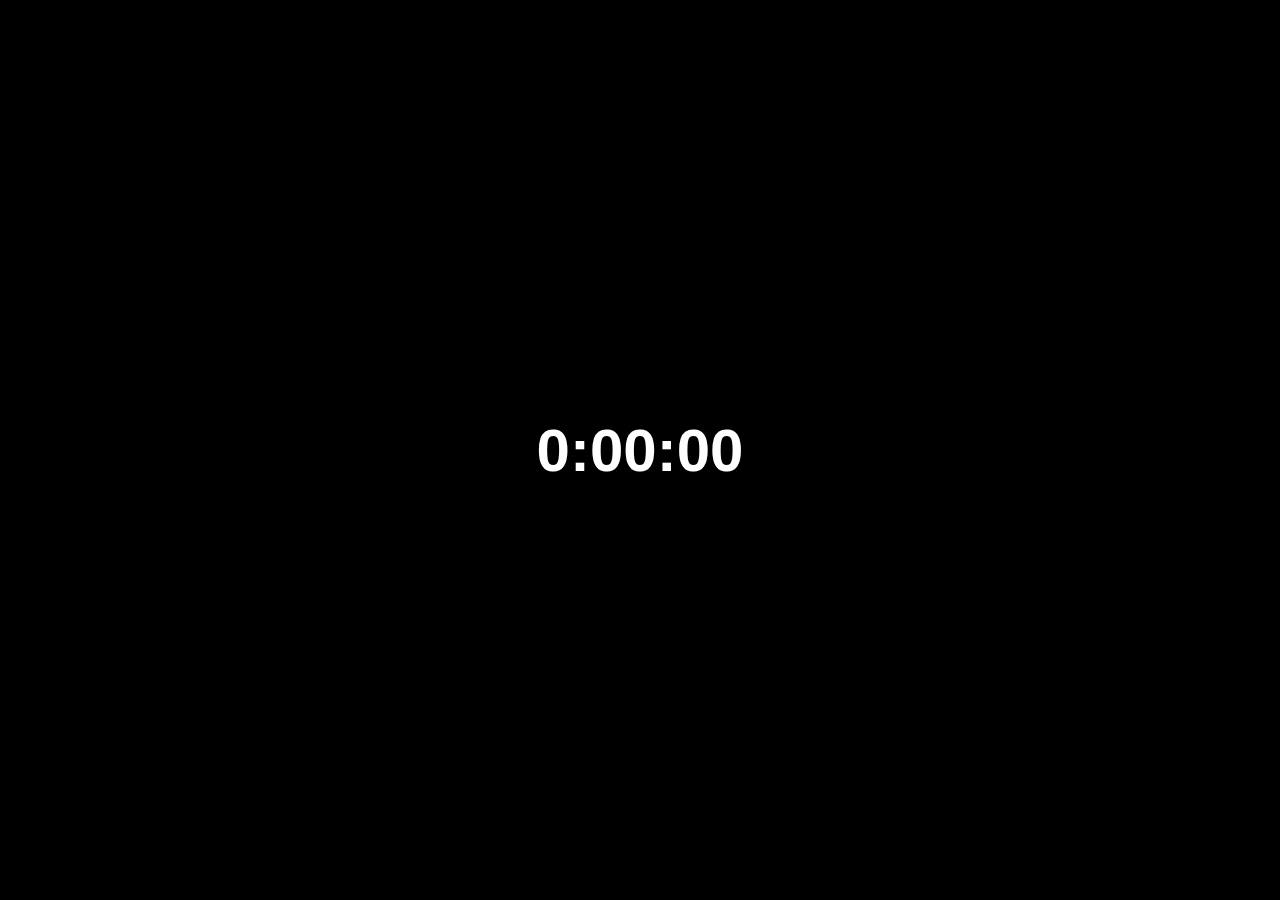
==== horizon/apex/index.html @ 4dec4622 "Horizon: Apex, part of World of Work Week" ====
<html>
    <head>
        <title>APEX</title>
        <link rel="stylesheet" href="css/style.css">
        <script type="text/javascript" src="js/jquery.min.js"></script>
        <script type="text/javascript" src="js/jquery.countdown.min.js"></script>
    </head>
    <body>
        <div class="page">
            <div class="content">
                <div class="countdown-container">
                    <h1 id="countdown">21:00:12</h1>
                </div>
            </div>
        </div>
        <script type="text/javascript">
            $("#countdown").countdown("2016/07/21", function(event) {
                var totalHours = event.offset.totalDays * 24 + event.offset.hours;
                $(this).text(event.strftime(totalHours + ":%M:%S"));
            });
        </script>
    </body>
</html>
---- horizon/apex/css/style.css ----
@font-face {
    font-family: 'FYF';
    src:
        url("font/fyf.ttf")
        format('truetype');
}

body {
    margin: 0;
    padding: 0;
    height: 100%;
    width: 100%;
    background-color: #000;
}

.content {
    background-color: #000;
    width: 100%;
    height: 100%;
    margin: 0;
    padding: 0;
    border: 0;
}

.countdown-container {
    position: fixed;
    text-align: center;
    color: #FFF;
    margin: 0;
    top: 50%;
    left: 50%;
    transform: translate(-50%, -50%);
    font-size: 30px;
    font-family: 'FYF', sans-serif;
}

#countdown {
    margin: 0;
}
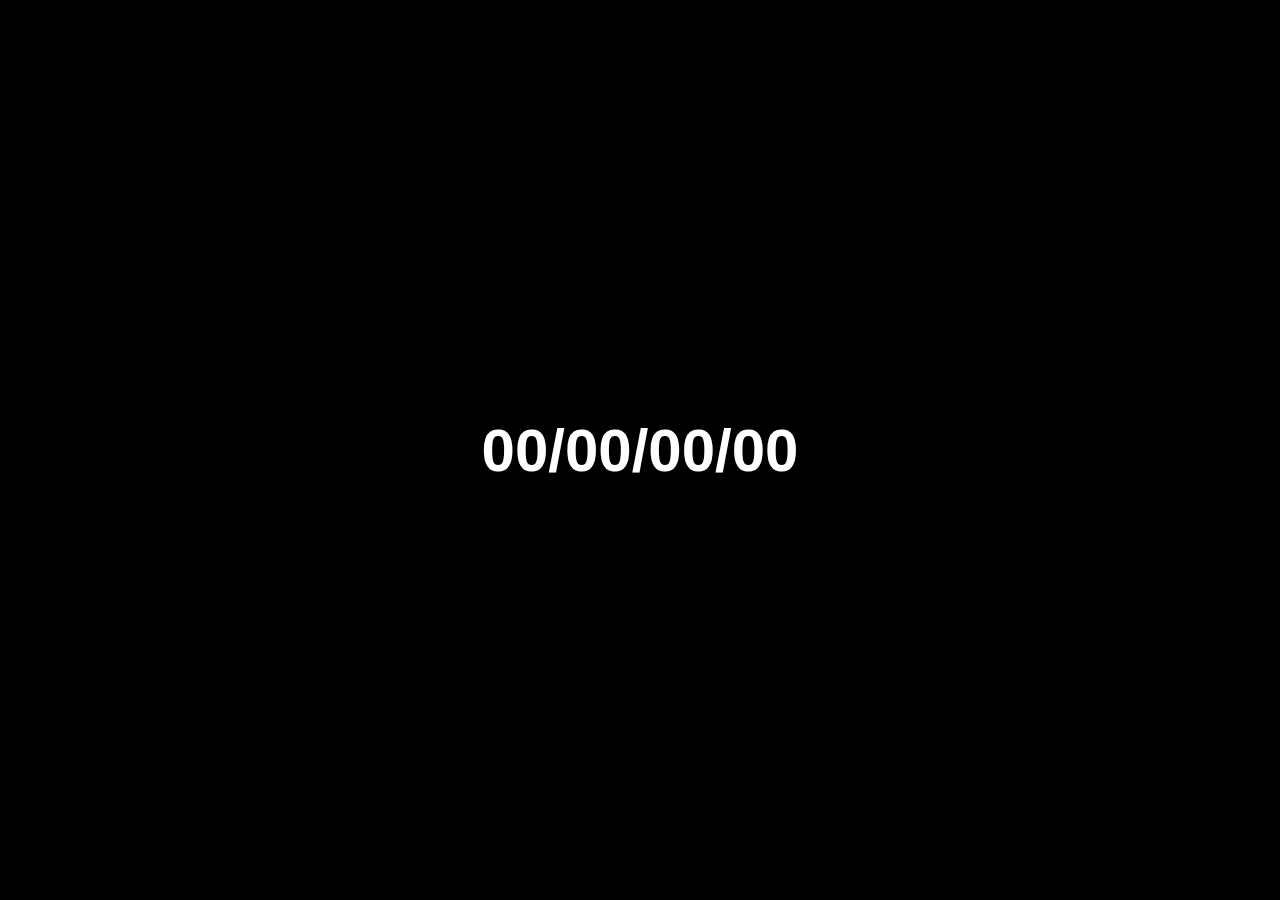
==== commit c83596e4: "replace font" ====
--- a/horizon/apex/index.html
+++ b/horizon/apex/index.html
@@ -15,8 +15,7 @@
         </div>
         <script type="text/javascript">
             $("#countdown").countdown("2016/07/21", function(event) {
-                var totalHours = event.offset.totalDays * 24 + event.offset.hours;
-                $(this).text(event.strftime(totalHours + ":%M:%S"));
+                $(this).text(event.strftime("%D/%H/%M/%S"));
             });
         </script>
     </body>
--- a/horizon/apex/css/style.css
+++ b/horizon/apex/css/style.css
@@ -1,7 +1,7 @@
 @font-face {
-    font-family: 'FYF';
+    font-family: 'square';
     src:
-        url("font/fyf.ttf")
+        url("../font/square.ttf")
         format('truetype');
 }
 
@@ -31,7 +31,7 @@
     left: 50%;
     transform: translate(-50%, -50%);
     font-size: 30px;
-    font-family: 'FYF', sans-serif;
+    font-family: 'square', sans-serif;
 }
 
 #countdown {
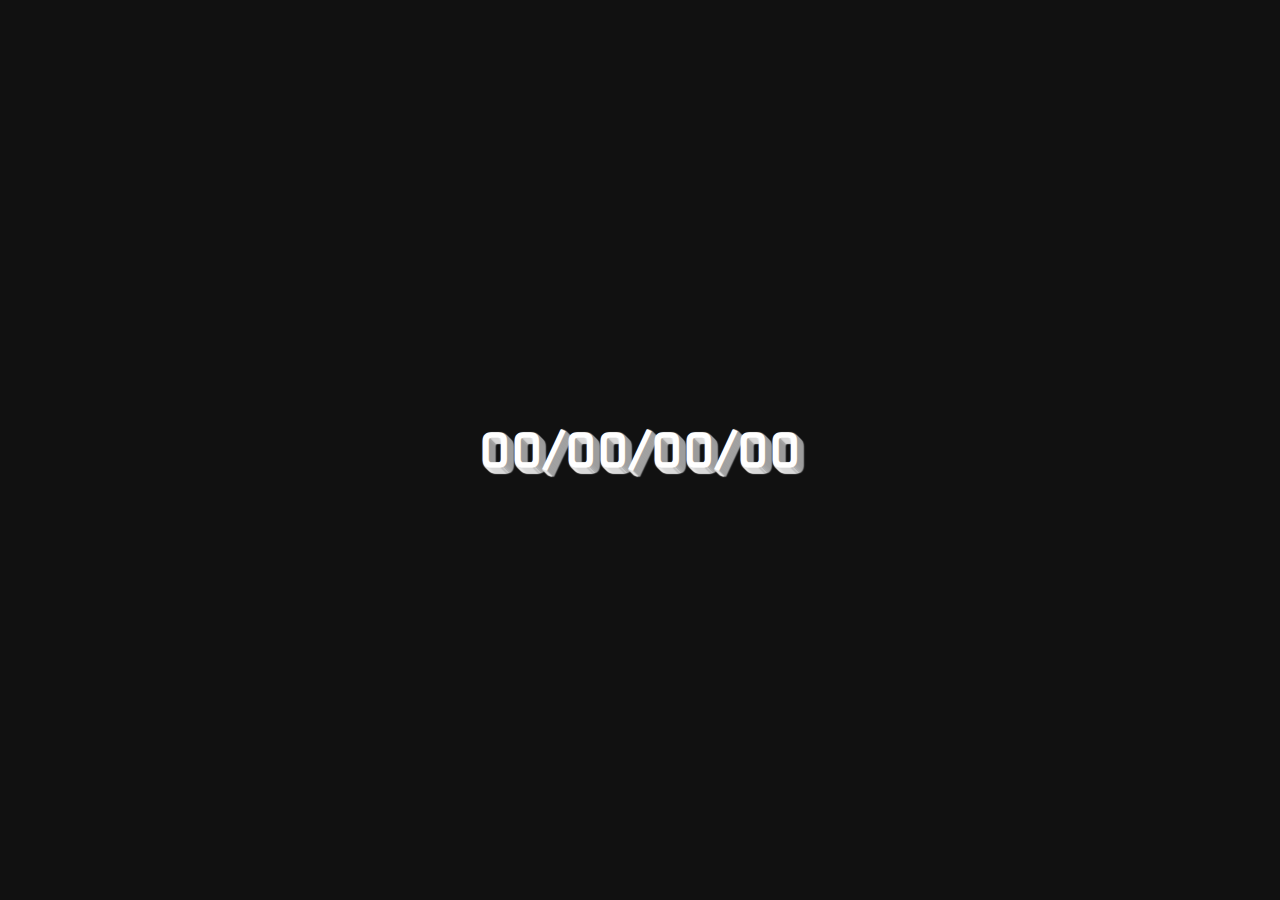
==== commit c943d77b: "Cleanup & Decoration" ====
--- a/horizon/apex/index.html
+++ b/horizon/apex/index.html
@@ -1,22 +1,21 @@
 <html>
-    <head>
-        <title>APEX</title>
-        <link rel="stylesheet" href="css/style.css">
-        <script type="text/javascript" src="js/jquery.min.js"></script>
-        <script type="text/javascript" src="js/jquery.countdown.min.js"></script>
-    </head>
-    <body>
-        <div class="page">
-            <div class="content">
-                <div class="countdown-container">
-                    <h1 id="countdown">21:00:12</h1>
-                </div>
-            </div>
-        </div>
-        <script type="text/javascript">
-            $("#countdown").countdown("2016/07/21", function(event) {
-                $(this).text(event.strftime("%D/%H/%M/%S"));
-            });
-        </script>
-    </body>
-</html>
+  <head>
+    <title>APEX</title>
+    <link rel="stylesheet" href="css/style.css">
+    <script type="text/javascript" src="js/jquery.min.js"></script>
+    <script type="text/javascript" src="js/jquery.countdown.min.js"></script>
+  </head>
+<body>
+    
+    <div class="container">
+        <h1 id="countdown">Your Browser does not support JavaScript.</h1>
+    </div>
+
+    <script type="text/javascript">
+        $("#countdown").countdown("2016/07/21", function(event) {
+            $(this).text(event.strftime("%D/%H/%M/%S"));
+        });
+    </script>
+    
+</body>
+</html>--- a/horizon/apex/css/style.css
+++ b/horizon/apex/css/style.css
@@ -1,39 +1,30 @@
-@font-face {
-    font-family: 'square';
-    src:
-        url("../font/square.ttf")
-        format('truetype');
+@import url(http://fonts.googleapis.com/css?family=Nova+Square);
+
+body {
+    font-family: 'Nova Square', sans-serif;
+    background-color: #111;
+    color: white;
 }
 
-body {
-    margin: 0;
-    padding: 0;
-    height: 100%;
-    width: 100%;
-    background-color: #000;
-}
-
-.content {
-    background-color: #000;
-    width: 100%;
-    height: 100%;
-    margin: 0;
-    padding: 0;
-    border: 0;
-}
-
-.countdown-container {
-    position: fixed;
-    text-align: center;
-    color: #FFF;
-    margin: 0;
-    top: 50%;
-    left: 50%;
-    transform: translate(-50%, -50%);
-    font-size: 30px;
-    font-family: 'square', sans-serif;
+.container {
+    font-size: 23px;
+    margin: auto;
+    position: absolute;
+    top: 50%; left: 50%;
+    -webkit-transform: translate(-50%,-50%);
+       -moz-transform: translate(-50%,-50%);
+        -ms-transform: translate(-50%,-50%);
+         -o-transform: translate(-50%,-50%);
+            transform: translate(-50%,-50%);
 }
 
 #countdown {
-    margin: 0;
-}
+    text-shadow: 
+        1px 0px 1px #999, 0px 1px 1px #eee, 
+        2px 1px 1px #999, 1px 2px 1px #eee,
+        3px 2px 1px #999, 2px 3px 1px #eee,
+        4px 3px 1px #999, 3px 4px 1px #eee,
+        5px 4px 1px #999, 4px 5px 1px #eee,
+        6px 5px 1px #999, 5px 6px 1px #eee,
+        7px 6px 1px #999;
+}